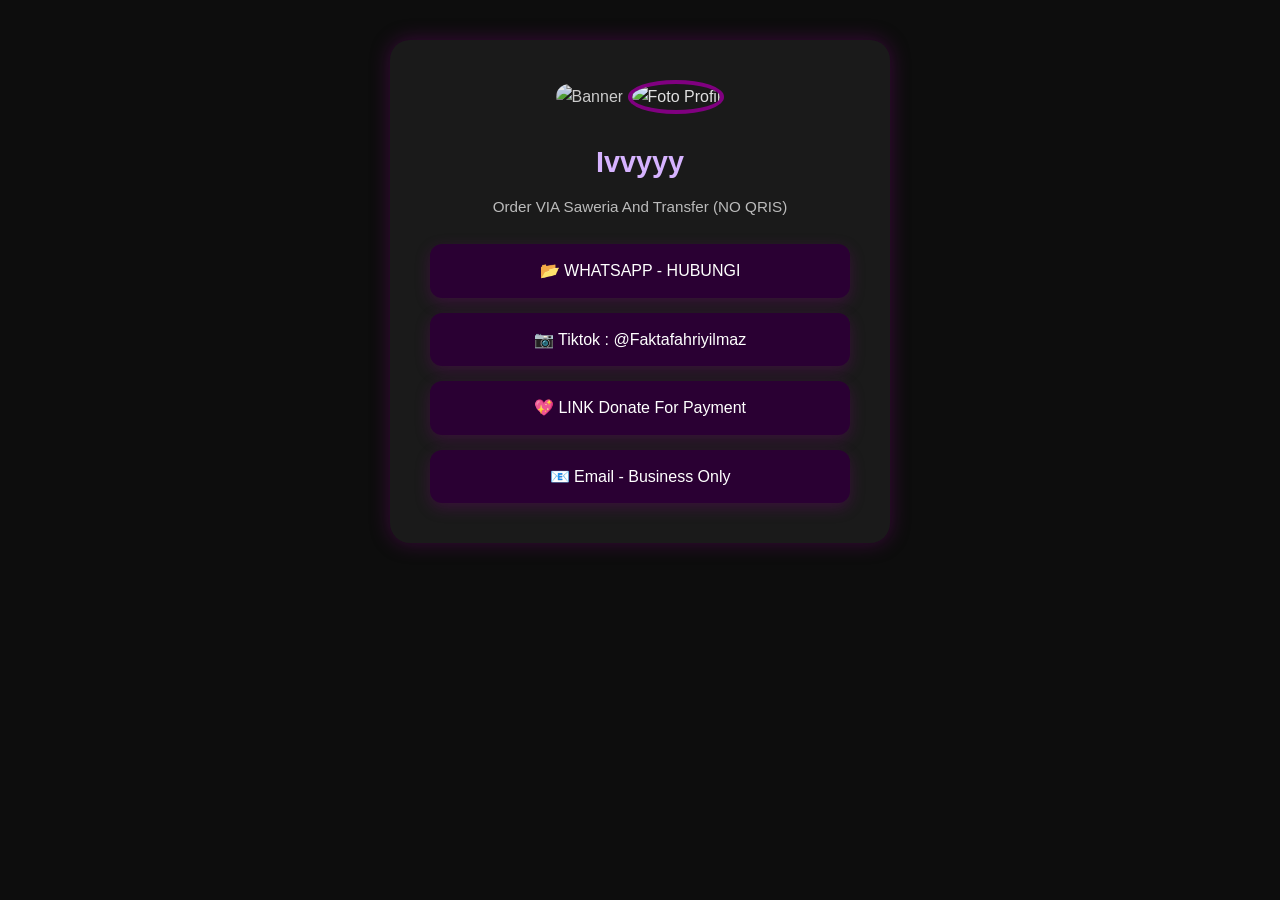
==== index.html @ b07b02b0 "Update index.html sigma" ====
<!DOCTYPE html>
<html lang="id">
<head>
  <meta charset="UTF-8" />
  <meta name="viewport" content="width=device-width, initial-scale=1.0"/>
  <title>Ivvyyy</title>
  <link rel="stylesheet" href="styles.css" />
</head>
<body>
  <div class="container">
    <img src="https://your-banner-link.jpg" class="banner-img" alt="Banner" />
    <img src="https://i1.sndcdn.com/artworks-zyYqA8D0BdfuyH28-WeeHrw-t1080x1080.jpg" alt="Foto Profil" class="profile-img" />
    <h1 class="username">Ivvyyy</h1>
    <p class="bio">Order VIA Saweria And Transfer (NO QRIS)</p>

    <div class="link-list">
      <a href="https://chat.whatsapp.com/your-link" class="link-button" target="_blank">
        📂 WHATSAPP - HUBUNGI
      </a>
      <a href="https://www.instagram.com/mzacky19" class="link-button" target="_blank">
        📷 Tiktok : @Faktafahriyilmaz
      </a>
      <a href="https://sociabuzz.com/donate-ultramilk" class="link-button" target="_blank">
        💖 LINK Donate For Payment
      </a>  
      <a href="mailto:business@email.com" class="link-button" target="_blank">
        📧 Email - Business Only
      </a>
    </div>
  </div>
</body>
</html>
---- styles.css ----
/* Reset & Base */
* {
  margin: 0;
  padding: 0;
  box-sizing: border-box;
  font-family: 'Segoe UI', Tahoma, Geneva, Verdana, sans-serif;
}

body {
  background-color: #0d0d0d;
  color: #e0e0e0;
  line-height: 1.6;
  display: flex;
  justify-content: center;
  padding: 40px 20px;
}

/* Container */
.container {
  background: #1a1a1a;
  padding: 40px;
  border-radius: 20px;
  width: 100%;
  max-width: 500px;
  box-shadow: 0 0 20px rgba(128, 0, 128, 0.4);
  text-align: center;
  position: relative;
}

/* Banner */
.banner-img {
  width: 100%;
  max-height: 150px;
  object-fit: cover;
  border-radius: 15px;
  margin-bottom: -60px;
  opacity: 0.9;
}

/* Profile Image */
.profile-img {
  width: 120px;
  height: 120px;
  border-radius: 50%;
  object-fit: cover;
  border: 4px solid #800080;
  margin-bottom: 10px;
  z-index: 10;
  position: relative;
}

/* Username */
.username {
  font-size: 1.8rem;
  font-weight: bold;
  color: #d6b3ff;
  margin-top: 15px;
}

/* Bio */
.bio {
  font-size: 0.95rem;
  color: #bbbbbb;
  margin: 10px 0 25px;
}

/* Buttons */
.link-list {
  display: flex;
  flex-direction: column;
  gap: 15px;
}

.link-button {
  background: #2a0033;
  color: #ffffff;
  padding: 14px;
  border: none;
  border-radius: 12px;
  text-decoration: none;
  font-size: 1rem;
  transition: all 0.3s ease;
  box-shadow: 0 5px 15px rgba(128, 0, 128, 0.3);
}

.link-button:hover {
  filter: blur(1.2px);
  background: #4b006e;
  opacity: 0.8;
  transition: 0.4s ease-in-out;
}

/* Responsive Design */
@media (max-width: 600px) {
  .container {
    padding: 25px 20px;
  }

  .username {
    font-size: 1.5rem;
  }

  .link-button {
    font-size: 0.95rem;
    padding: 12px;
  }
}
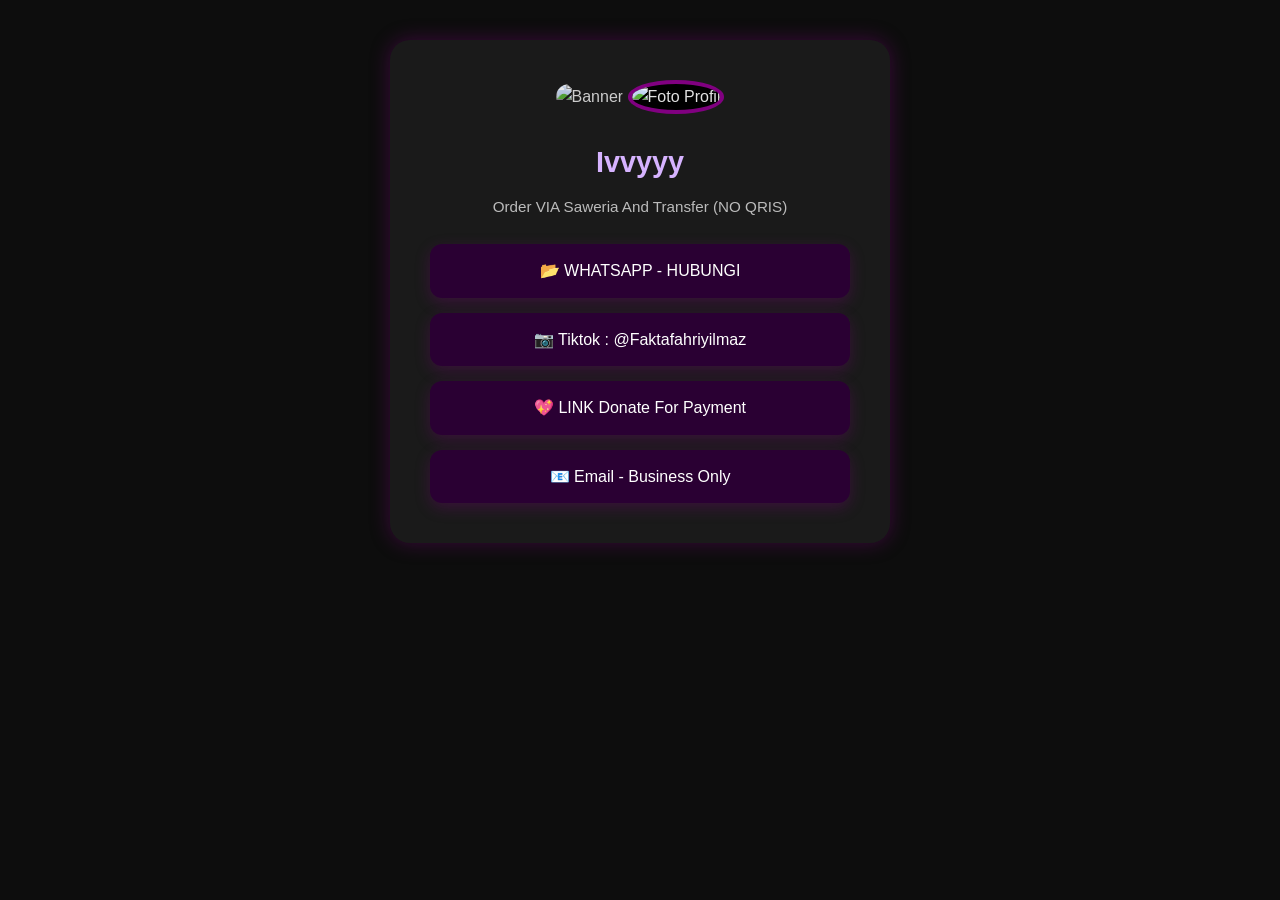
==== commit 760af1f1: "Update index.html update banner" ====
--- a/index.html
+++ b/index.html
@@ -8,7 +8,7 @@
 </head>
 <body>
   <div class="container">
-    <img src="https://your-banner-link.jpg" class="banner-img" alt="Banner" />
+    <img src="https://t4.ftcdn.net/jpg/08/67/61/59/360_F_867615964_n7gUW9lWPYPPL5WPDeL22txpE9e0DBIb.jpg" class="banner-img" alt="Banner" />
     <img src="https://i1.sndcdn.com/artworks-zyYqA8D0BdfuyH28-WeeHrw-t1080x1080.jpg" alt="Foto Profil" class="profile-img" />
     <h1 class="username">Ivvyyy</h1>
     <p class="bio">Order VIA Saweria And Transfer (NO QRIS)</p>
--- a/styles.css
+++ b/styles.css
@@ -25,16 +25,19 @@
   box-shadow: 0 0 20px rgba(128, 0, 128, 0.4);
   text-align: center;
   position: relative;
+  overflow: hidden;
 }
 
 /* Banner */
 .banner-img {
   width: 100%;
-  max-height: 150px;
+  max-height: 160px;
   object-fit: cover;
   border-radius: 15px;
   margin-bottom: -60px;
   opacity: 0.9;
+  z-index: 1;
+  position: relative;
 }
 
 /* Profile Image */
@@ -45,8 +48,9 @@
   object-fit: cover;
   border: 4px solid #800080;
   margin-bottom: 10px;
-  z-index: 10;
+  z-index: 2;
   position: relative;
+  background: #000;
 }
 
 /* Username */
@@ -64,7 +68,7 @@
   margin: 10px 0 25px;
 }
 
-/* Buttons */
+/* Link Buttons */
 .link-list {
   display: flex;
   flex-direction: column;
@@ -81,6 +85,7 @@
   font-size: 1rem;
   transition: all 0.3s ease;
   box-shadow: 0 5px 15px rgba(128, 0, 128, 0.3);
+  position: relative;
 }
 
 .link-button:hover {
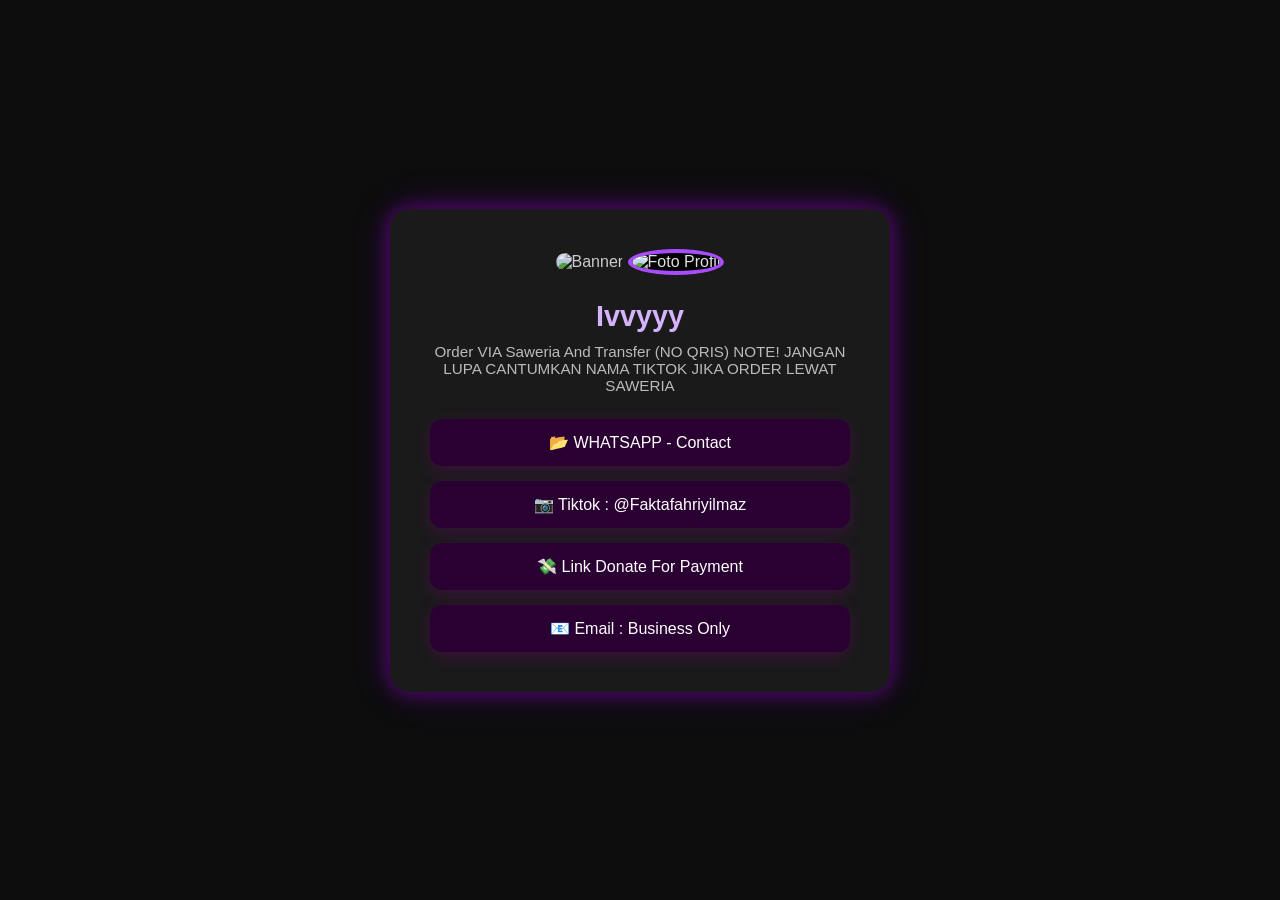
==== commit 187a97b1: "Update index.html FULL CHANGE" ====
--- a/index.html
+++ b/index.html
@@ -9,22 +9,22 @@
 <body>
   <div class="container">
     <img src="https://t4.ftcdn.net/jpg/08/67/61/59/360_F_867615964_n7gUW9lWPYPPL5WPDeL22txpE9e0DBIb.jpg" class="banner-img" alt="Banner" />
-    <img src="https://i1.sndcdn.com/artworks-zyYqA8D0BdfuyH28-WeeHrw-t1080x1080.jpg" alt="Foto Profil" class="profile-img" />
+    <img src="https://p16-sign-sg.tiktokcdn.com/tos-alisg-avt-0068/0f5894521aed2a1b84750989e9625e01~tplv-tiktokx-cropcenter:1080:1080.jpeg?dr=14579&refresh_token=3fc1d3fa&x-expires=1746442800&x-signature=XPDjaCzHPFcZcL4KdXWzE%2FLsHuU%3D&t=4d5b0474&ps=13740610&shp=a5d48078&shcp=81f88b70&idc=my" alt="Foto Profil" class="profile-img" />
     <h1 class="username">Ivvyyy</h1>
-    <p class="bio">Order VIA Saweria And Transfer (NO QRIS)</p>
+    <p class="bio">Order VIA Saweria And Transfer (NO QRIS) NOTE! JANGAN LUPA CANTUMKAN NAMA TIKTOK JIKA ORDER LEWAT SAWERIA</p>
 
     <div class="link-list">
-      <a href="https://chat.whatsapp.com/your-link" class="link-button" target="_blank">
-        📂 WHATSAPP - HUBUNGI
+      <a href="Https://wa.me/6281214492625/" class="link-button" target="_blank">
+        📂 WHATSAPP - Contact
       </a>
-      <a href="https://www.instagram.com/mzacky19" class="link-button" target="_blank">
+      <a href="https://www.tiktok.com/@faktafahriyilmaz?_t=ZS-8w2vhm6pLRY&_r=1" class="link-button" target="_blank">
         📷 Tiktok : @Faktafahriyilmaz
       </a>
-      <a href="https://sociabuzz.com/donate-ultramilk" class="link-button" target="_blank">
-        💖 LINK Donate For Payment
+      <a href="https://saweria.co/SazSon" class="link-button" target="_blank">
+        💸 Link Donate For Payment
       </a>  
-      <a href="mailto:business@email.com" class="link-button" target="_blank">
-        📧 Email - Business Only
+      <a href="mailto:ememmeme688@gmail.com" class="link-button" target="_blank">
+        📧 Email : Business Only
       </a>
     </div>
   </div>
--- a/styles.css
+++ b/styles.css
@@ -1,4 +1,3 @@
-/* Reset & Base */
 * {
   margin: 0;
   padding: 0;
@@ -9,23 +8,27 @@
 body {
   background-color: #0d0d0d;
   color: #e0e0e0;
-  line-height: 1.6;
+  min-height: 100vh;
   display: flex;
+  align-items: center;
   justify-content: center;
   padding: 40px 20px;
 }
 
-/* Container */
+/* Container with neon glow */
 .container {
   background: #1a1a1a;
   padding: 40px;
   border-radius: 20px;
   width: 100%;
   max-width: 500px;
-  box-shadow: 0 0 20px rgba(128, 0, 128, 0.4);
   text-align: center;
   position: relative;
   overflow: hidden;
+  box-shadow:
+    0 0 15px rgba(128, 0, 128, 0.4),
+    0 0 25px rgba(128, 0, 255, 0.3),
+    0 0 40px rgba(183, 0, 255, 0.2);
 }
 
 /* Banner */
@@ -46,7 +49,7 @@
   height: 120px;
   border-radius: 50%;
   object-fit: cover;
-  border: 4px solid #800080;
+  border: 4px solid #a84cff;
   margin-bottom: 10px;
   z-index: 2;
   position: relative;
@@ -89,13 +92,12 @@
 }
 
 .link-button:hover {
-  filter: blur(1.2px);
   background: #4b006e;
-  opacity: 0.8;
-  transition: 0.4s ease-in-out;
+  transform: scale(1.02);
+  box-shadow: 0 0 10px #a84cff;
 }
 
-/* Responsive Design */
+/* Responsive */
 @media (max-width: 600px) {
   .container {
     padding: 25px 20px;
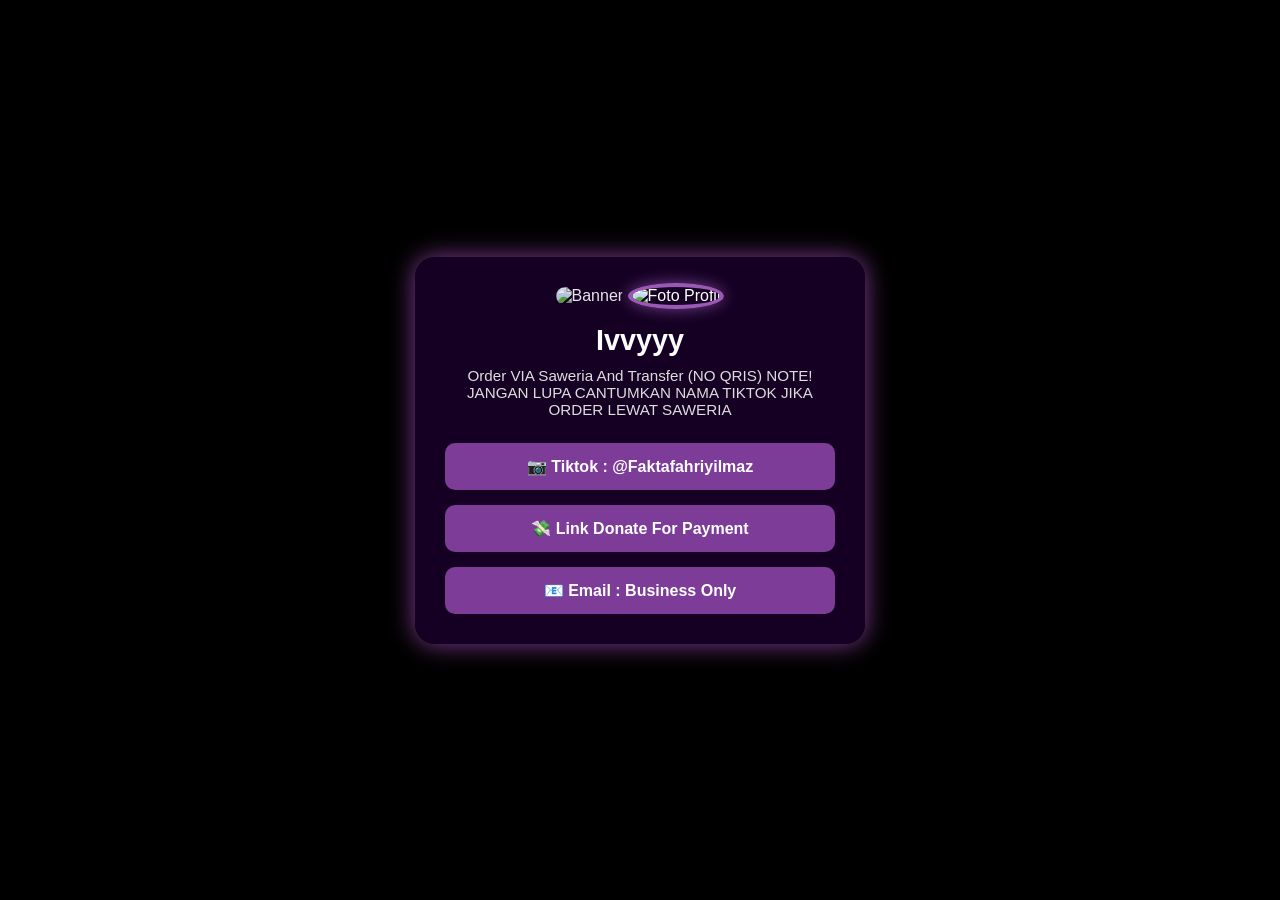
==== commit 5eff19f2: "Update index.html Remove Whatsapp" ====
--- a/index.html
+++ b/index.html
@@ -14,9 +14,6 @@
     <p class="bio">Order VIA Saweria And Transfer (NO QRIS) NOTE! JANGAN LUPA CANTUMKAN NAMA TIKTOK JIKA ORDER LEWAT SAWERIA</p>
 
     <div class="link-list">
-      <a href="Https://wa.me/6281214492625/" class="link-button" target="_blank">
-        📂 WHATSAPP - Contact
-      </a>
       <a href="https://www.tiktok.com/@faktafahriyilmaz?_t=ZS-8w2vhm6pLRY&_r=1" class="link-button" target="_blank">
         📷 Tiktok : @Faktafahriyilmaz
       </a>
--- a/styles.css
+++ b/styles.css
@@ -1,114 +1,117 @@
+/* Reset default */
 * {
-  margin: 0;
-  padding: 0;
-  box-sizing: border-box;
-  font-family: 'Segoe UI', Tahoma, Geneva, Verdana, sans-serif;
-}
-
-body {
-  background-color: #0d0d0d;
-  color: #e0e0e0;
-  min-height: 100vh;
-  display: flex;
-  align-items: center;
-  justify-content: center;
-  padding: 40px 20px;
-}
-
-/* Container with neon glow */
-.container {
-  background: #1a1a1a;
-  padding: 40px;
-  border-radius: 20px;
-  width: 100%;
-  max-width: 500px;
-  text-align: center;
-  position: relative;
-  overflow: hidden;
-  box-shadow:
-    0 0 15px rgba(128, 0, 128, 0.4),
-    0 0 25px rgba(128, 0, 255, 0.3),
-    0 0 40px rgba(183, 0, 255, 0.2);
-}
-
-/* Banner */
-.banner-img {
-  width: 100%;
-  max-height: 160px;
-  object-fit: cover;
-  border-radius: 15px;
-  margin-bottom: -60px;
-  opacity: 0.9;
-  z-index: 1;
-  position: relative;
-}
-
-/* Profile Image */
-.profile-img {
-  width: 120px;
-  height: 120px;
-  border-radius: 50%;
-  object-fit: cover;
-  border: 4px solid #a84cff;
-  margin-bottom: 10px;
-  z-index: 2;
-  position: relative;
-  background: #000;
-}
-
-/* Username */
-.username {
-  font-size: 1.8rem;
-  font-weight: bold;
-  color: #d6b3ff;
-  margin-top: 15px;
-}
-
-/* Bio */
-.bio {
-  font-size: 0.95rem;
-  color: #bbbbbb;
-  margin: 10px 0 25px;
-}
-
-/* Link Buttons */
-.link-list {
-  display: flex;
-  flex-direction: column;
-  gap: 15px;
-}
-
-.link-button {
-  background: #2a0033;
-  color: #ffffff;
-  padding: 14px;
-  border: none;
-  border-radius: 12px;
-  text-decoration: none;
-  font-size: 1rem;
-  transition: all 0.3s ease;
-  box-shadow: 0 5px 15px rgba(128, 0, 128, 0.3);
-  position: relative;
-}
-
-.link-button:hover {
-  background: #4b006e;
-  transform: scale(1.02);
-  box-shadow: 0 0 10px #a84cff;
-}
-
-/* Responsive */
-@media (max-width: 600px) {
+    margin: 0;
+    padding: 0;
+    box-sizing: border-box;
+  }
+  
+  /* Background umum */
+  body {
+    font-family: 'Segoe UI', Tahoma, Geneva, Verdana, sans-serif;
+    color: white;
+    min-height: 100vh;
+    display: flex;
+    justify-content: center;
+    align-items: center;
+    text-align: center;
+    background-color: black;
+    position: relative;
+    overflow: hidden;
+  }
+  
+  /* Background blur dengan gambar berbeda untuk desktop dan mobile */
+  body::before {
+    content: "";
+    position: fixed;
+    top: 0; left: 0;
+    width: 100vw;
+    height: 100vh;
+    background-image: url('https://static.vecteezy.com/system/resources/previews/001/435/012/non_2x/light-purple-texture-with-curves-vector.jpg'); /* default desktop */
+    background-size: cover;
+    background-position: center;
+    filter: blur(25px);
+    z-index: -2;
+    opacity: 0.9;
+  }
+  
+  /* Untuk layar HP (portrait) pakai gambar beda */
+  @media (max-width: 768px) {
+    body::before {
+      background-image: url('https://static.vecteezy.com/system/resources/previews/001/435/012/non_2x/light-purple-texture-with-curves-vector.jpg'); /* untuk mobile */
+    }
+  }
+  
   .container {
-    padding: 25px 20px;
+    background: rgba(30, 0, 50, 0.7);
+    padding: 30px;
+    border-radius: 20px;
+    box-shadow: 0 0 25px rgba(186, 85, 211, 0.7); /* Neon ungu */
+    max-width: 450px;
+    width: 90%;
+    position: relative;
+    z-index: 1;
   }
-
+  
+  /* Banner */
+  .banner-img {
+    width: 100%;
+    max-height: 160px;
+    object-fit: cover;
+    border-radius: 15px;
+    margin-bottom: -60px;
+    opacity: 0.9;
+    z-index: 1;
+    position: relative;
+  }
+  
+  /* Foto profil */
+  .profile-img {
+    width: 120px;
+    height: 120px;
+    object-fit: cover;
+    border-radius: 50%;
+    border: 4px solid #9b59b6;
+    margin-top: -60px;
+    z-index: 2;
+    position: relative;
+    box-shadow: 0 0 15px rgba(155, 89, 182, 0.7);
+  }
+  
+  /* Username */
   .username {
-    font-size: 1.5rem;
+    font-size: 1.8rem;
+    margin-top: 15px;
+    color: #ffffff;
   }
-
+  
+  /* Bio */
+  .bio {
+    font-size: 0.95rem;
+    margin: 10px 0 25px;
+    color: #ddd;
+  }
+  
+  /* Tombol link */
+  .link-list {
+    display: flex;
+    flex-direction: column;
+    gap: 15px;
+  }
+  
   .link-button {
-    font-size: 0.95rem;
-    padding: 12px;
+    padding: 14px 20px;
+    background-color: #7d3c98;
+    color: white;
+    text-decoration: none;
+    border-radius: 10px;
+    transition: all 0.3s ease;
+    font-weight: bold;
+    backdrop-filter: blur(5px);
   }
-}
+  
+  .link-button:hover {
+    filter: blur(2px);
+    opacity: 0.85;
+    box-shadow: 0 0 20px rgba(186, 85, 211, 0.8);
+  }
+  
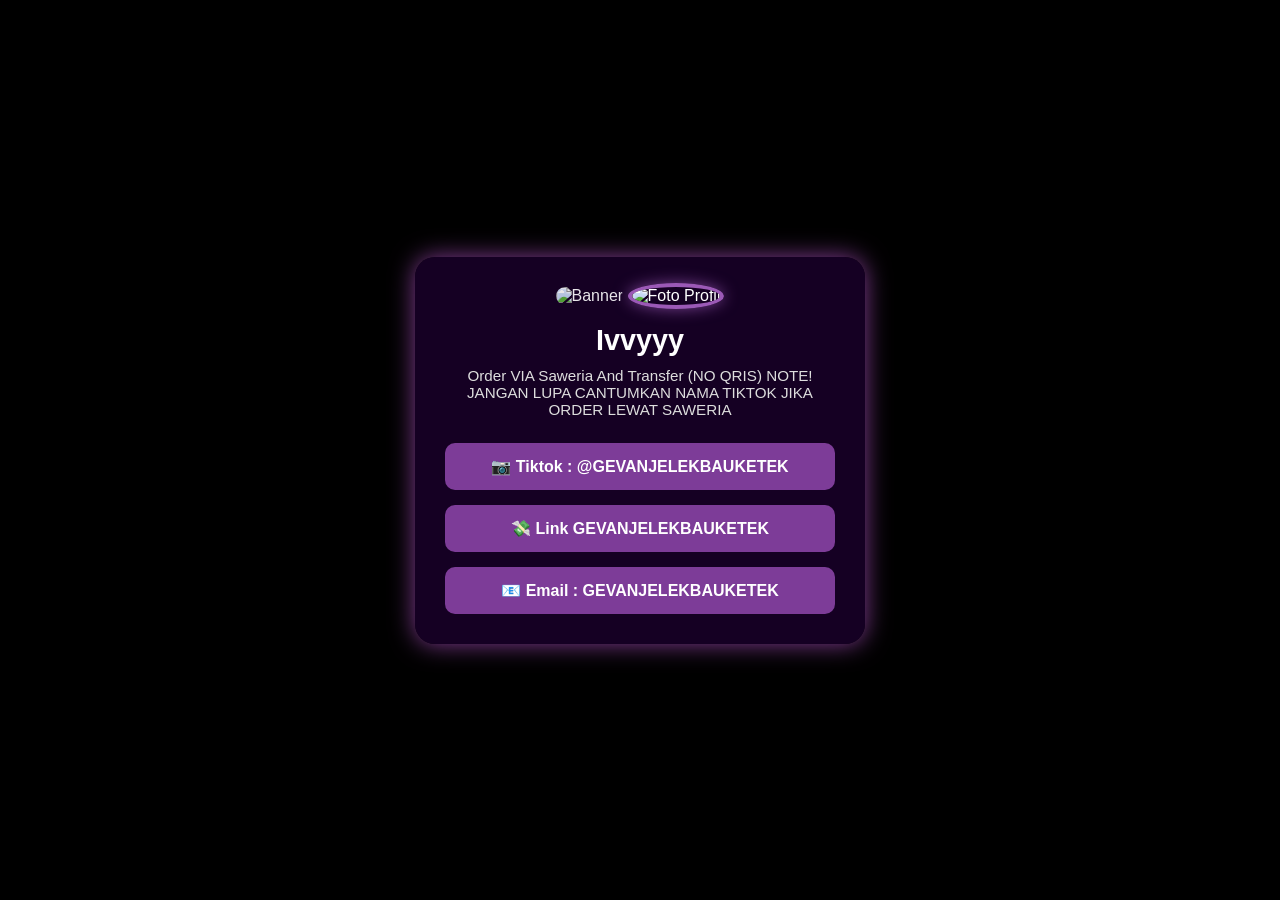
==== commit 2e68f36d: "Update index.html" ====
--- a/index.html
+++ b/index.html
@@ -15,13 +15,13 @@
 
     <div class="link-list">
       <a href="https://www.tiktok.com/@faktafahriyilmaz?_t=ZS-8w2vhm6pLRY&_r=1" class="link-button" target="_blank">
-        📷 Tiktok : @Faktafahriyilmaz
+        📷 Tiktok : @GEVANJELEKBAUKETEK
       </a>
       <a href="https://saweria.co/SazSon" class="link-button" target="_blank">
-        💸 Link Donate For Payment
+        💸 Link GEVANJELEKBAUKETEK
       </a>  
       <a href="mailto:ememmeme688@gmail.com" class="link-button" target="_blank">
-        📧 Email : Business Only
+        📧 Email : GEVANJELEKBAUKETEK
       </a>
     </div>
   </div>
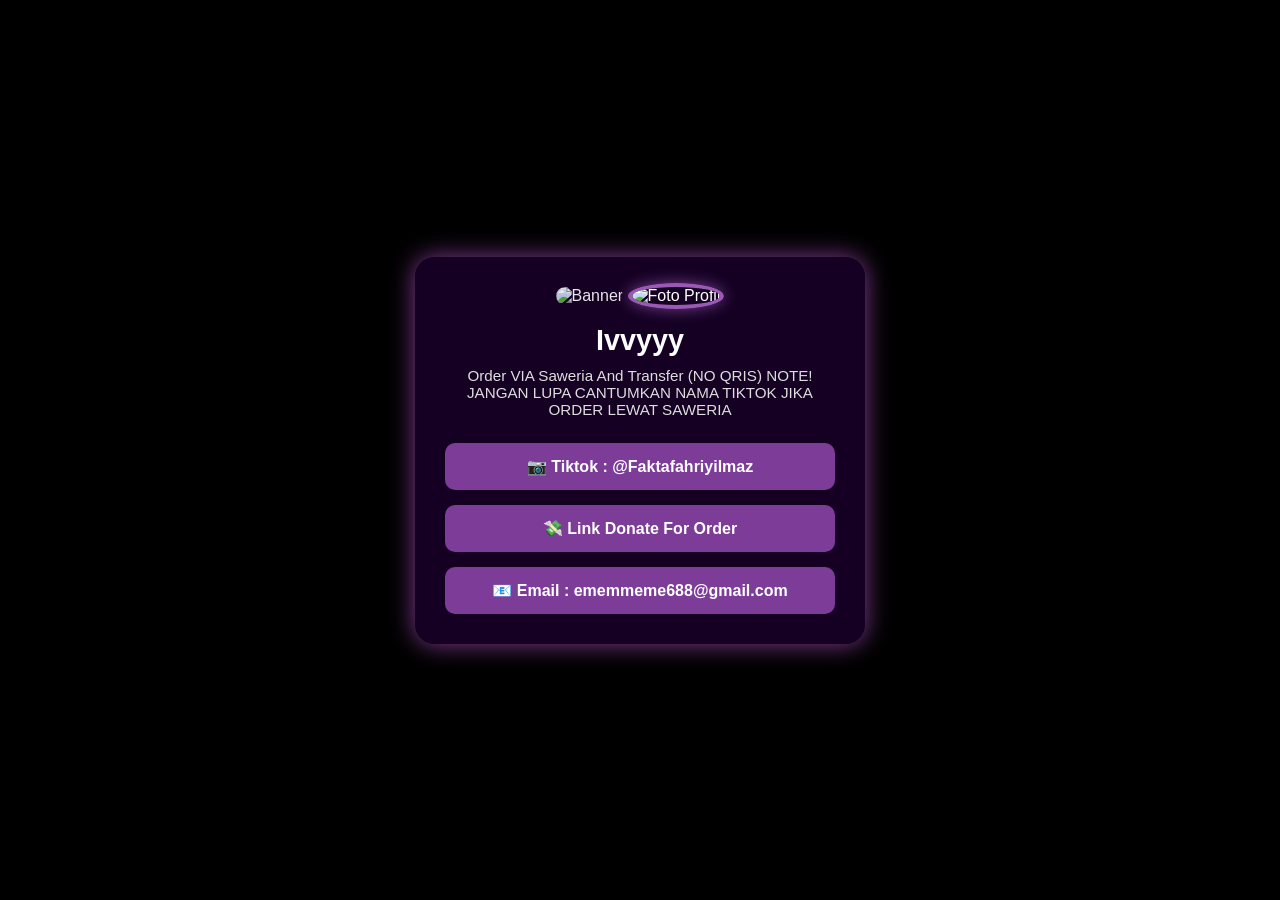
==== commit a94bc119: "Update index.html" ====
--- a/index.html
+++ b/index.html
@@ -9,19 +9,19 @@
 <body>
   <div class="container">
     <img src="https://t4.ftcdn.net/jpg/08/67/61/59/360_F_867615964_n7gUW9lWPYPPL5WPDeL22txpE9e0DBIb.jpg" class="banner-img" alt="Banner" />
-    <img src="https://p16-sign-sg.tiktokcdn.com/tos-alisg-avt-0068/0f5894521aed2a1b84750989e9625e01~tplv-tiktokx-cropcenter:1080:1080.jpeg?dr=14579&refresh_token=3fc1d3fa&x-expires=1746442800&x-signature=XPDjaCzHPFcZcL4KdXWzE%2FLsHuU%3D&t=4d5b0474&ps=13740610&shp=a5d48078&shcp=81f88b70&idc=my" alt="Foto Profil" class="profile-img" />
+    <img src="https://p16-sign-sg.tiktokcdn.com/tos-alisg-avt-0068/0f5894521aed2a1b84750989e9625e01~tplv-tiktokx-cropcenter:1080:1080.jpeg?dr=14579&refresh_token=b7018d61&x-expires=1747058400&x-signature=j5iQuYdAjpDNsXFJbNLZt6jnTBI%3D&t=4d5b0474&ps=13740610&shp=a5d48078&shcp=81f88b70&idc=maliva" alt="Foto Profil" class="profile-img" />
     <h1 class="username">Ivvyyy</h1>
     <p class="bio">Order VIA Saweria And Transfer (NO QRIS) NOTE! JANGAN LUPA CANTUMKAN NAMA TIKTOK JIKA ORDER LEWAT SAWERIA</p>
 
     <div class="link-list">
       <a href="https://www.tiktok.com/@faktafahriyilmaz?_t=ZS-8w2vhm6pLRY&_r=1" class="link-button" target="_blank">
-        📷 Tiktok : @GEVANJELEKBAUKETEK
+        📷 Tiktok : @Faktafahriyilmaz
       </a>
       <a href="https://saweria.co/SazSon" class="link-button" target="_blank">
-        💸 Link GEVANJELEKBAUKETEK
+        💸 Link Donate For Order
       </a>  
       <a href="mailto:ememmeme688@gmail.com" class="link-button" target="_blank">
-        📧 Email : GEVANJELEKBAUKETEK
+        📧 Email : ememmeme688@gmail.com
       </a>
     </div>
   </div>
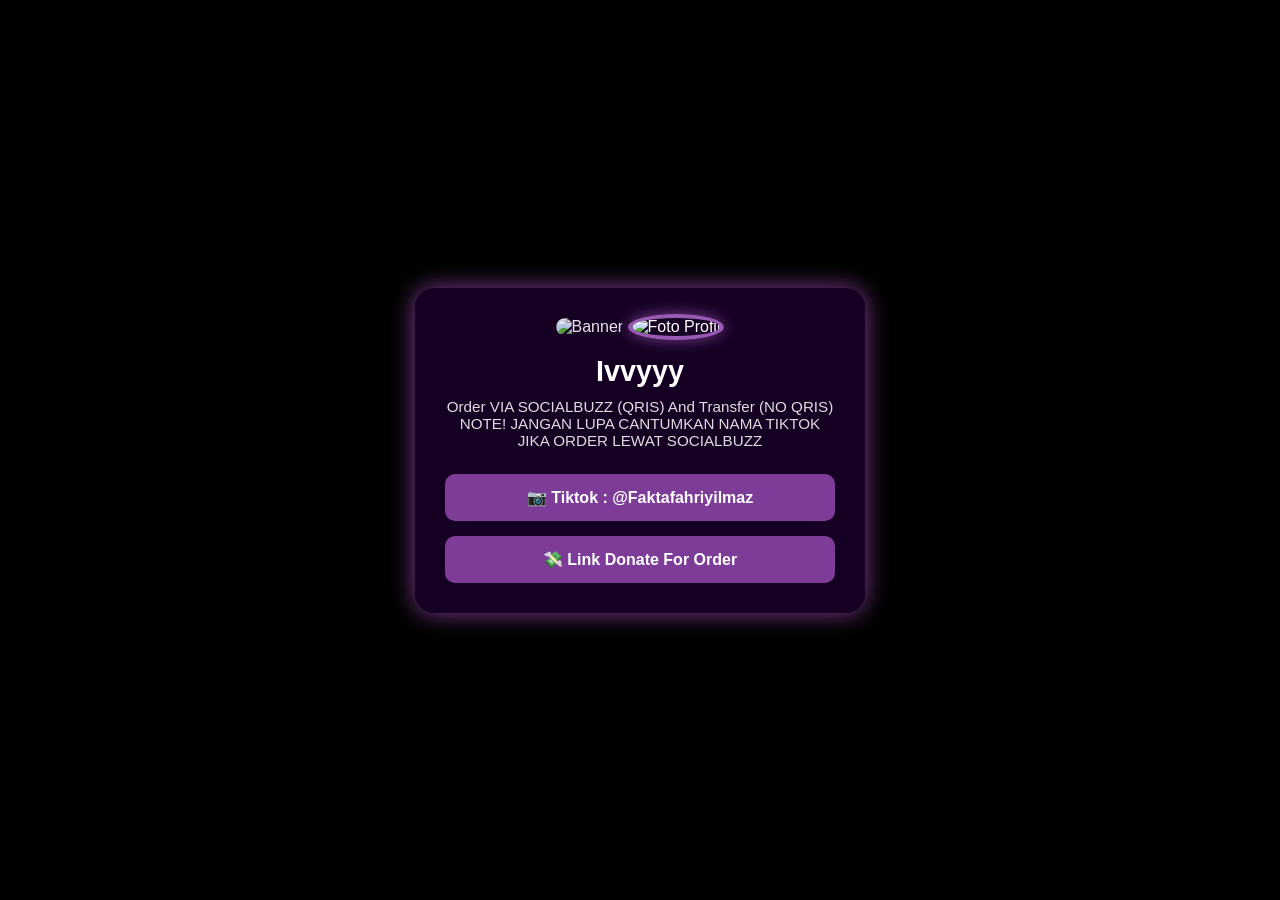
==== commit cc9490e3: "Change donate link" ====
--- a/index.html
+++ b/index.html
@@ -11,18 +11,15 @@
     <img src="https://t4.ftcdn.net/jpg/08/67/61/59/360_F_867615964_n7gUW9lWPYPPL5WPDeL22txpE9e0DBIb.jpg" class="banner-img" alt="Banner" />
     <img src="https://p16-sign-sg.tiktokcdn.com/tos-alisg-avt-0068/0f5894521aed2a1b84750989e9625e01~tplv-tiktokx-cropcenter:1080:1080.jpeg?dr=14579&refresh_token=b7018d61&x-expires=1747058400&x-signature=j5iQuYdAjpDNsXFJbNLZt6jnTBI%3D&t=4d5b0474&ps=13740610&shp=a5d48078&shcp=81f88b70&idc=maliva" alt="Foto Profil" class="profile-img" />
     <h1 class="username">Ivvyyy</h1>
-    <p class="bio">Order VIA Saweria And Transfer (NO QRIS) NOTE! JANGAN LUPA CANTUMKAN NAMA TIKTOK JIKA ORDER LEWAT SAWERIA</p>
+    <p class="bio">Order VIA SOCIALBUZZ (QRIS) And Transfer (NO QRIS) NOTE! JANGAN LUPA CANTUMKAN NAMA TIKTOK JIKA ORDER LEWAT SOCIALBUZZ</p>
 
     <div class="link-list">
       <a href="https://www.tiktok.com/@faktafahriyilmaz?_t=ZS-8w2vhm6pLRY&_r=1" class="link-button" target="_blank">
         📷 Tiktok : @Faktafahriyilmaz
       </a>
-      <a href="https://saweria.co/SazSon" class="link-button" target="_blank">
+      <a href="https://sociabuzz.com/sazson/donate" class="link-button" target="_blank">
         💸 Link Donate For Order
       </a>  
-      <a href="mailto:ememmeme688@gmail.com" class="link-button" target="_blank">
-        📧 Email : ememmeme688@gmail.com
-      </a>
     </div>
   </div>
 </body>
